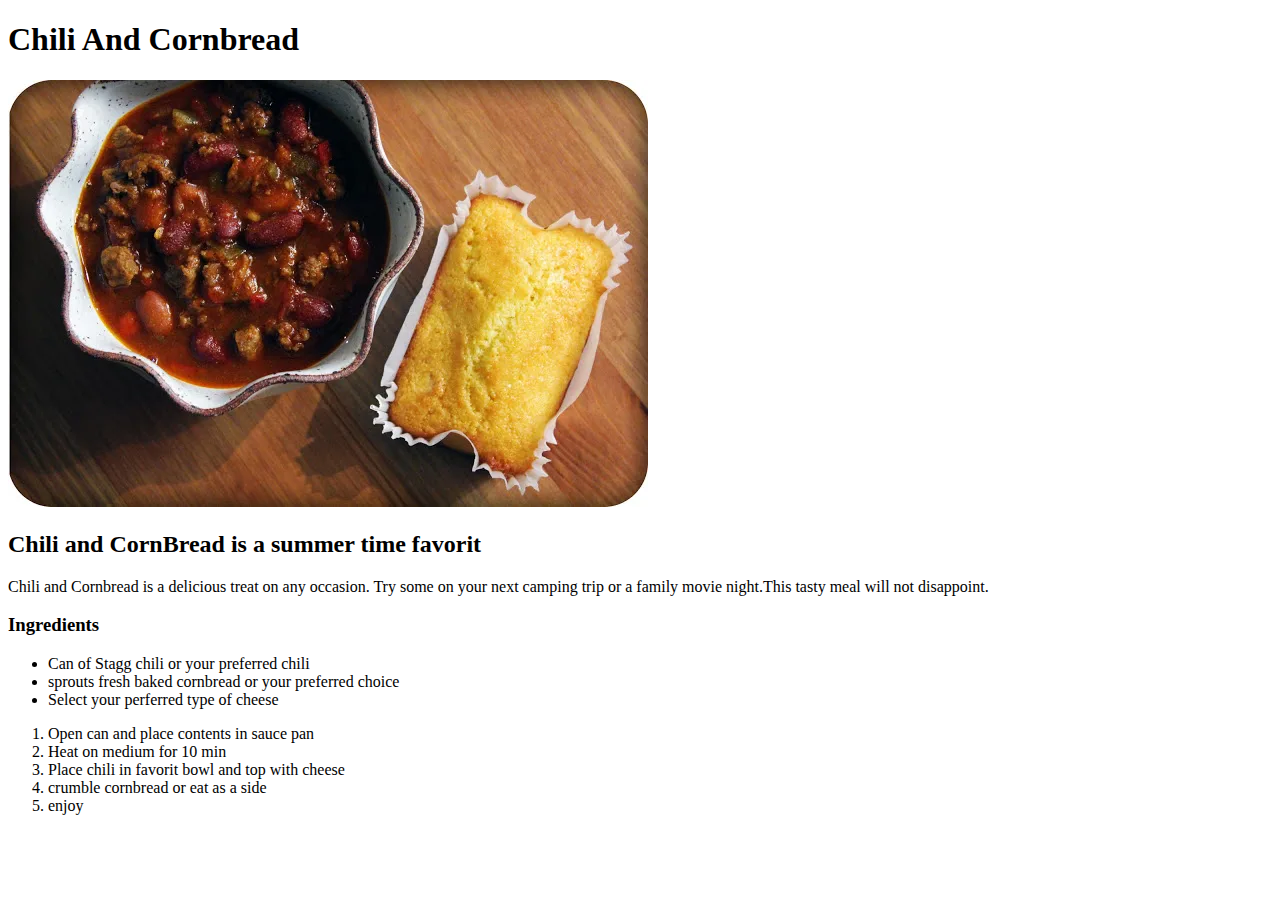
==== recipes/ChiliAndCornbread.html @ 8c7b24c8 ".DS_Store" ====
<!DOCTYPE html>
<html>
    <head>  
        <meta charset="utf-8">  
    </head>
    <body>  
        <h1>Chili And Cornbread</h1> 
        <img src="../images/ChiliAndCornbread.jpg"> 
       <p> <h2>Chili and CornBread is a summer time favorit</h2></p>
        Chili and Cornbread is a delicious treat on any occasion. Try some on your next camping trip or a family movie night.This tasty meal will not disappoint.  
        <h3>Ingredients</h3>
        <ul>
            <li>Can of Stagg chili or your preferred chili</li>
            <li>sprouts fresh baked cornbread or your preferred choice</li>
            <li>Select your perferred type of cheese</li>
        </ul>
        <ol>
            <li>Open can and place contents in sauce pan</li>
            <li>Heat on medium for 10 min</li>
            <li>Place chili in favorit bowl and top with cheese</li>
            <li>crumble cornbread or eat as a side</li>
            <li>enjoy</li>

        </ol>
    </body>
</html>
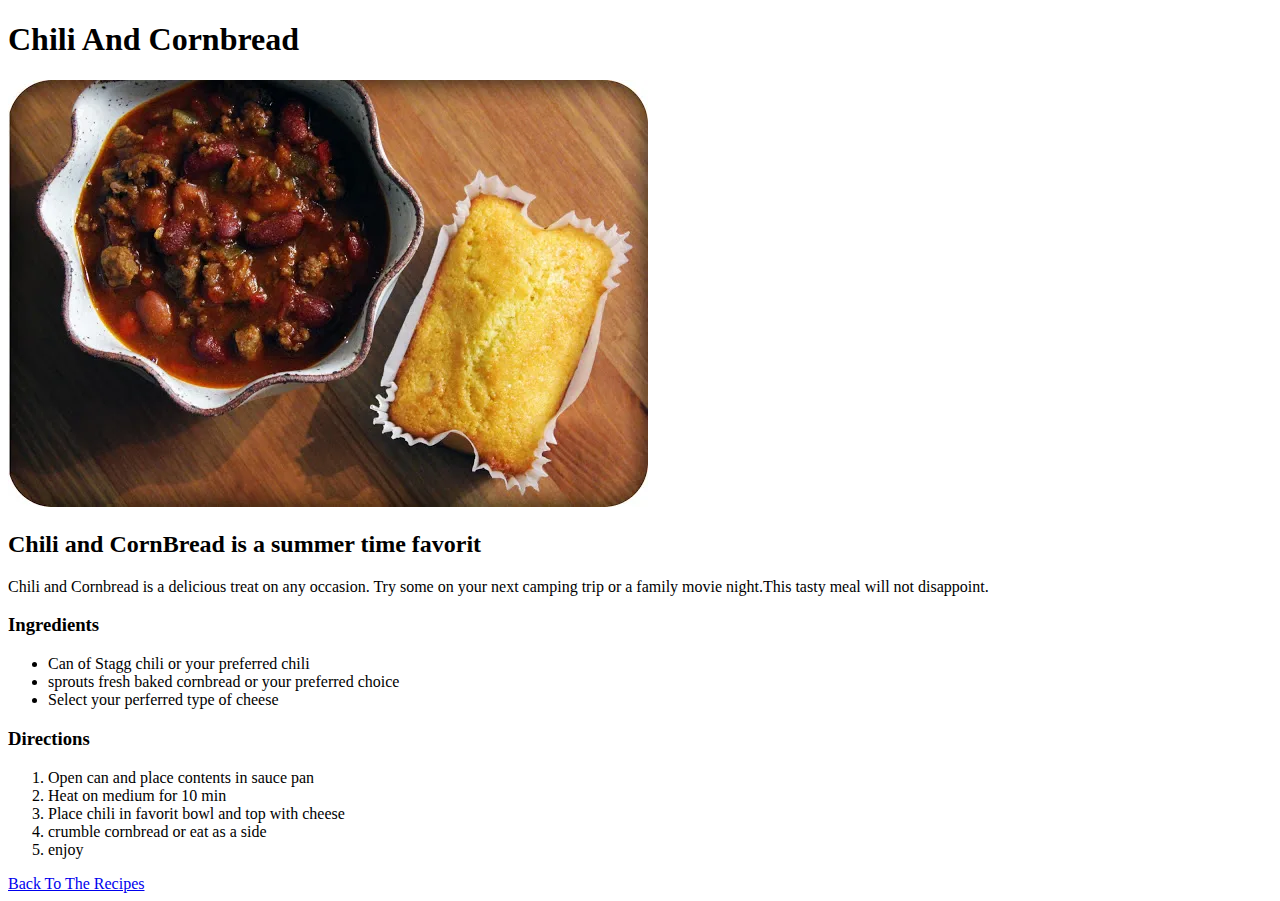
==== commit 74ef15ef: "Add README.md and images/Foodie.gif" ====
--- a/recipes/ChiliAndCornbread.html
+++ b/recipes/ChiliAndCornbread.html
@@ -1,4 +1,5 @@
 <!DOCTYPE html>
+<html lang="en">
 <html>
     <head>  
         <meta charset="utf-8">  
@@ -14,6 +15,7 @@
             <li>sprouts fresh baked cornbread or your preferred choice</li>
             <li>Select your perferred type of cheese</li>
         </ul>
+        <h3>Directions</h3>
         <ol>
             <li>Open can and place contents in sauce pan</li>
             <li>Heat on medium for 10 min</li>
@@ -22,5 +24,6 @@
             <li>enjoy</li>
 
         </ol>
+        <a href="../index.html">Back To The Recipes</a>
     </body>
 </html>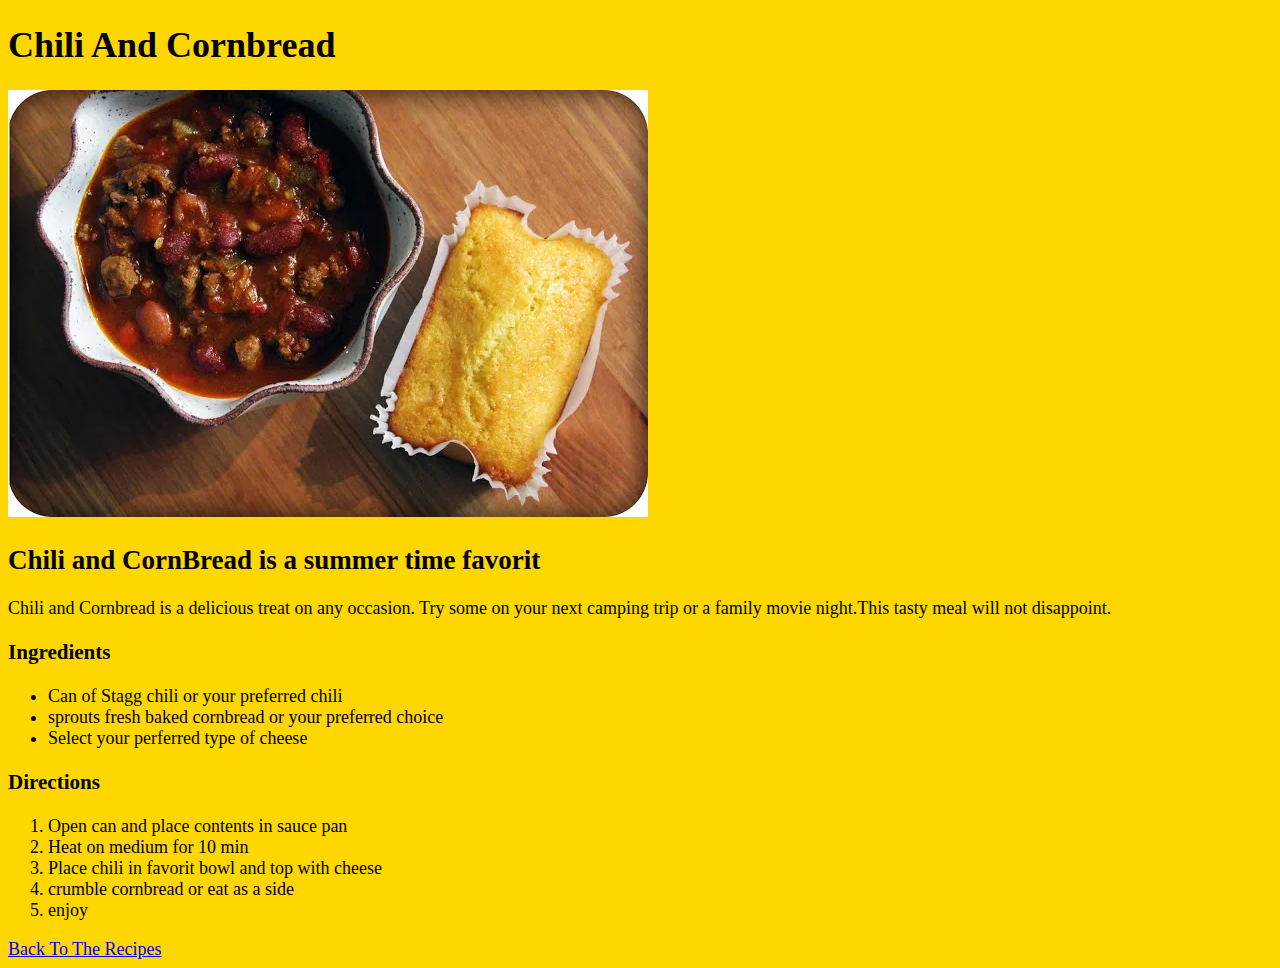
==== commit 53dcc2de: "add style to recipes pages" ====
--- a/recipes/ChiliAndCornbread.html
+++ b/recipes/ChiliAndCornbread.html
@@ -2,19 +2,23 @@
 <html lang="en">
 <html>
     <head>  
-        <meta charset="utf-8">  
+        <meta charset="utf-8">
+        <link rel="stylesheet" href="../styles.css">  
     </head>
-    <body>  
+    <body class="chili">  
+        <!--Add header, image and recipe discription-->
         <h1>Chili And Cornbread</h1> 
         <img src="../images/ChiliAndCornbread.jpg"> 
        <p> <h2>Chili and CornBread is a summer time favorit</h2></p>
         Chili and Cornbread is a delicious treat on any occasion. Try some on your next camping trip or a family movie night.This tasty meal will not disappoint.  
+        <!--Includ ingredients header and list-->
         <h3>Ingredients</h3>
         <ul>
             <li>Can of Stagg chili or your preferred chili</li>
             <li>sprouts fresh baked cornbread or your preferred choice</li>
             <li>Select your perferred type of cheese</li>
         </ul>
+        <!--Includ directions header and list-->
         <h3>Directions</h3>
         <ol>
             <li>Open can and place contents in sauce pan</li>
@@ -24,6 +28,7 @@
             <li>enjoy</li>
 
         </ol>
+        <!--includ link to homepage-->
         <a href="../index.html">Back To The Recipes</a>
     </body>
 </html>--- a/styles.css
+++ b/styles.css
@@ -0,0 +1,33 @@
+.index,.odin {
+    background-color: navy;
+    color: green;
+    font-weight: bold;
+    text-align: center;
+    }
+    
+ p,.follow-er {
+    color: rgb(255, 255, 255);
+    font-size: large;
+    font-weight: bold;
+    text-align: center;
+}
+
+.enchiladas {
+background-color: tan;
+color: black;
+font-size: large;
+}
+
+.enchi {
+    text-align: left;
+}
+
+.chili {
+    background-color: gold;
+    font-size: large;
+}
+
+.french {
+    background-color: aquamarine;
+    font-size: large;
+}
